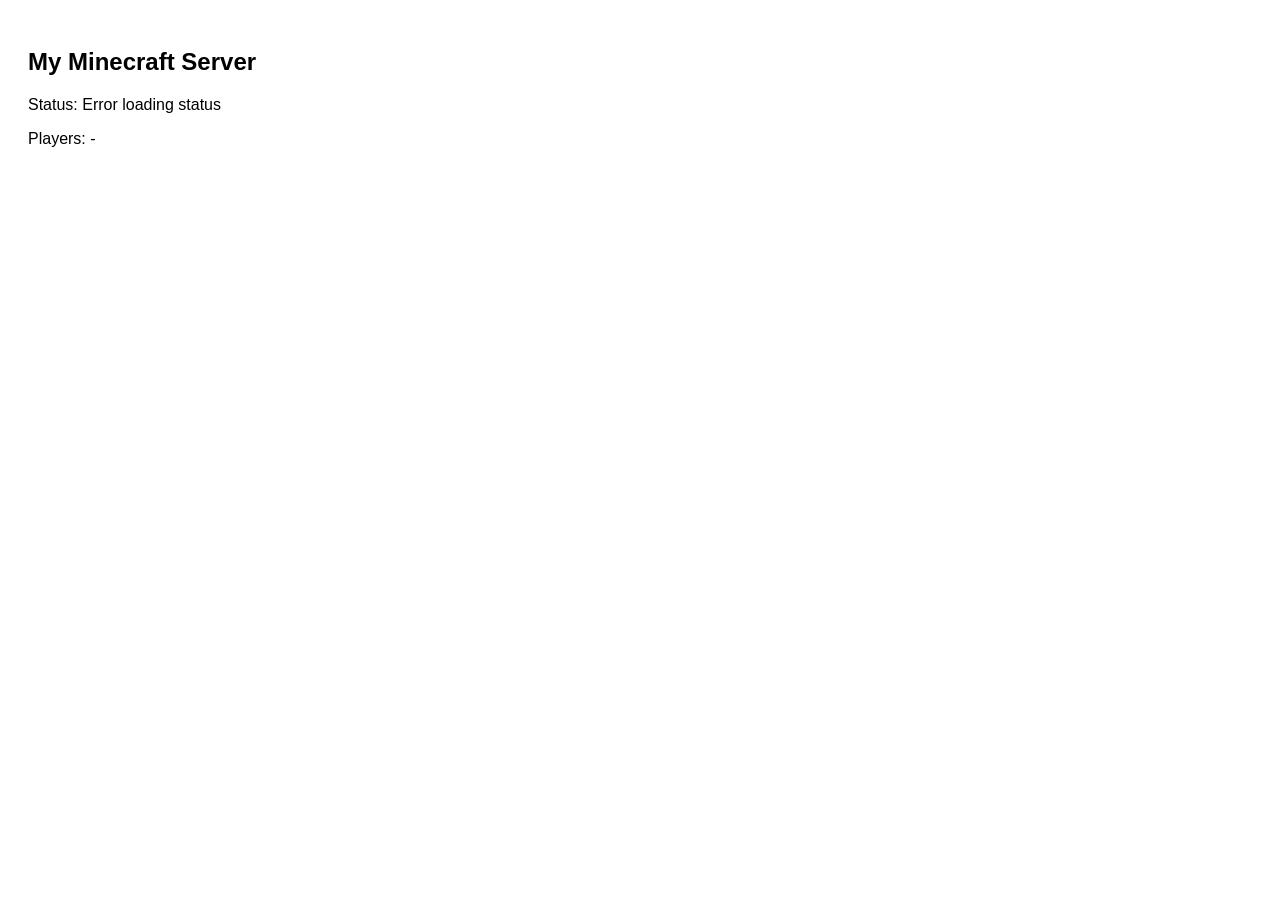
==== index.html @ cd1d84fa "Online Status Page Testing online status page" ====
<!DOCTYPE html>
<html lang="en">
<head>
    <meta charset="UTF-8">
    <meta name="viewport" content="width=device-width, initial-scale=1.0">
    <title>Server Status</title>
    <style>
        .status-container { font-family: sans-serif; padding: 20px; }
        .status { font-weight: bold; }
        .online { color: green; }
        .offline { color: red; }
    </style>
</head>
<body>

<div class="status-container">
    <h2>My Minecraft Server</h2>
    <p>Status: <span id="server-status">Loading...</span></p>
    <p>Players: <span id="player-count">-</span></p>
</div>

<script>
    const serverIP = '5.143.129.175'; 

    async function checkServerStatus() {
        try {
            const response = await fetch(`https://mcsrvstat.us{serverIP}`);
            const data = await response.json();

            const statusElement = document.getElementById('server-status');
            const playersElement = document.getElementById('player-count');

            if (data.online) {
                statusElement.textContent = "Online";
                statusElement.className = "status online";
                playersElement.textContent = `${data.players.online} / ${data.players.max}`;
            } else {
                statusElement.textContent = "Offline";
                statusElement.className = "status offline";
                playersElement.textContent = "0 / 0";
            }
        } catch (error) {
            document.getElementById('server-status').textContent = "Error loading status";
            console.error("API Error:", error);
        }
    }

    checkServerStatus();
</script>

</body>
</html>
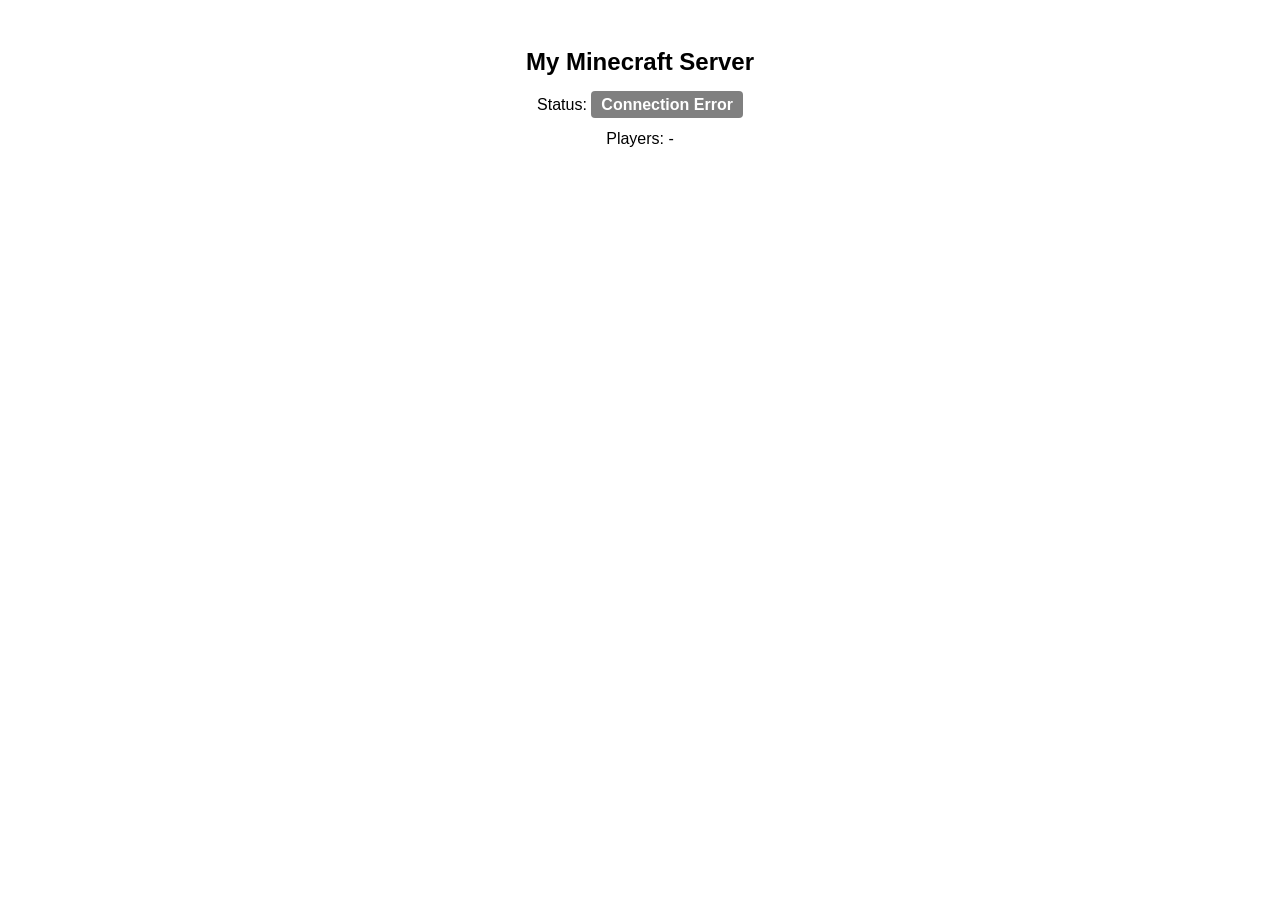
==== commit c75fd8ca: "Fix for the error status Fixing the status showing an error" ====
--- a/index.html
+++ b/index.html
@@ -5,17 +5,17 @@
     <meta name="viewport" content="width=device-width, initial-scale=1.0">
     <title>Server Status</title>
     <style>
-        .status-container { font-family: sans-serif; padding: 20px; }
-        .status { font-weight: bold; }
-        .online { color: green; }
-        .offline { color: red; }
+        .status-container { font-family: sans-serif; padding: 20px; text-align: center; }
+        .status { font-weight: bold; padding: 5px 10px; border-radius: 4px; }
+        .online { color: white; background-color: green; }
+        .offline { color: white; background-color: red; }
     </style>
 </head>
 <body>
 
 <div class="status-container">
     <h2>My Minecraft Server</h2>
-    <p>Status: <span id="server-status">Loading...</span></p>
+    <p>Status: <span id="server-status" class="status" style="background: gray; color: white;">Loading...</span></p>
     <p>Players: <span id="player-count">-</span></p>
 </div>
 
@@ -24,13 +24,19 @@
 
     async function checkServerStatus() {
         try {
-            const response = await fetch(`https://mcsrvstat.us{serverIP}`);
+            const response = await fetch(`https://mcsrvstat.us{serverIP}`, {
+                headers: {
+                    'User-Agent': 'GitHubPagesMinecraftStatusWidget/1.0'
+                }
+            });
+            
+            if (!response.ok) throw new Error('API Error');
             const data = await response.json();
 
             const statusElement = document.getElementById('server-status');
             const playersElement = document.getElementById('player-count');
 
-            if (data.online) {
+            if (data.online === true) {
                 statusElement.textContent = "Online";
                 statusElement.className = "status online";
                 playersElement.textContent = `${data.players.online} / ${data.players.max}`;
@@ -40,7 +46,8 @@
                 playersElement.textContent = "0 / 0";
             }
         } catch (error) {
-            document.getElementById('server-status').textContent = "Error loading status";
+            document.getElementById('server-status').textContent = "Connection Error";
+            document.getElementById('server-status').className = "status offline";
             console.error("API Error:", error);
         }
     }
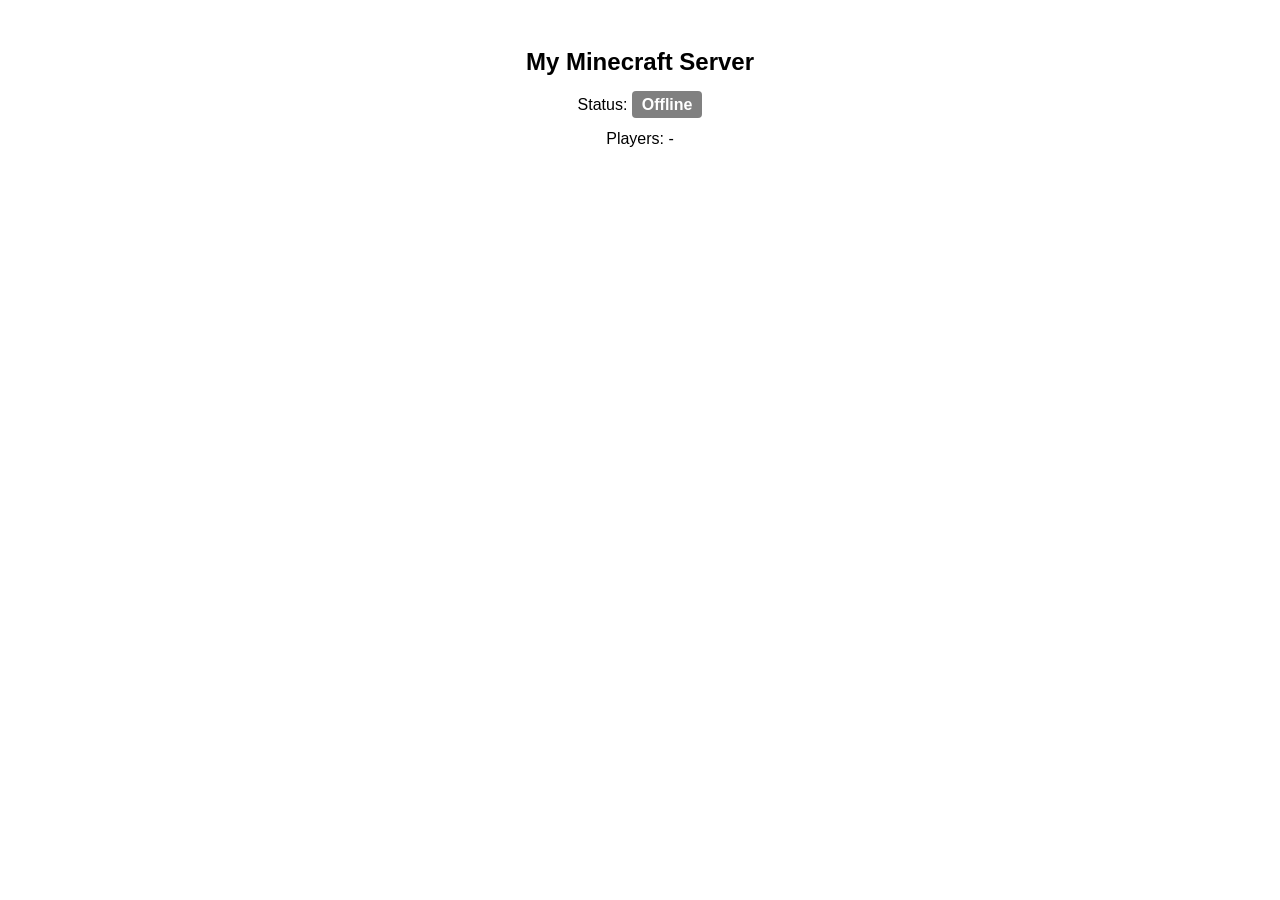
==== commit 5249ea05: "Fix for the error status 2" ====
--- a/index.html
+++ b/index.html
@@ -24,11 +24,7 @@
 
     async function checkServerStatus() {
         try {
-            const response = await fetch(`https://mcsrvstat.us{serverIP}`, {
-                headers: {
-                    'User-Agent': 'GitHubPagesMinecraftStatusWidget/1.0'
-                }
-            });
+            const response = await fetch(`https://mcsrvstat.us{serverIP}`);
             
             if (!response.ok) throw new Error('API Error');
             const data = await response.json();
@@ -46,8 +42,9 @@
                 playersElement.textContent = "0 / 0";
             }
         } catch (error) {
-            document.getElementById('server-status').textContent = "Connection Error";
-            document.getElementById('server-status').className = "status offline";
+            statusElement = document.getElementById('server-status');
+            statusElement.textContent = "Offline";
+            statusElement.className = "status offline";
             console.error("API Error:", error);
         }
     }
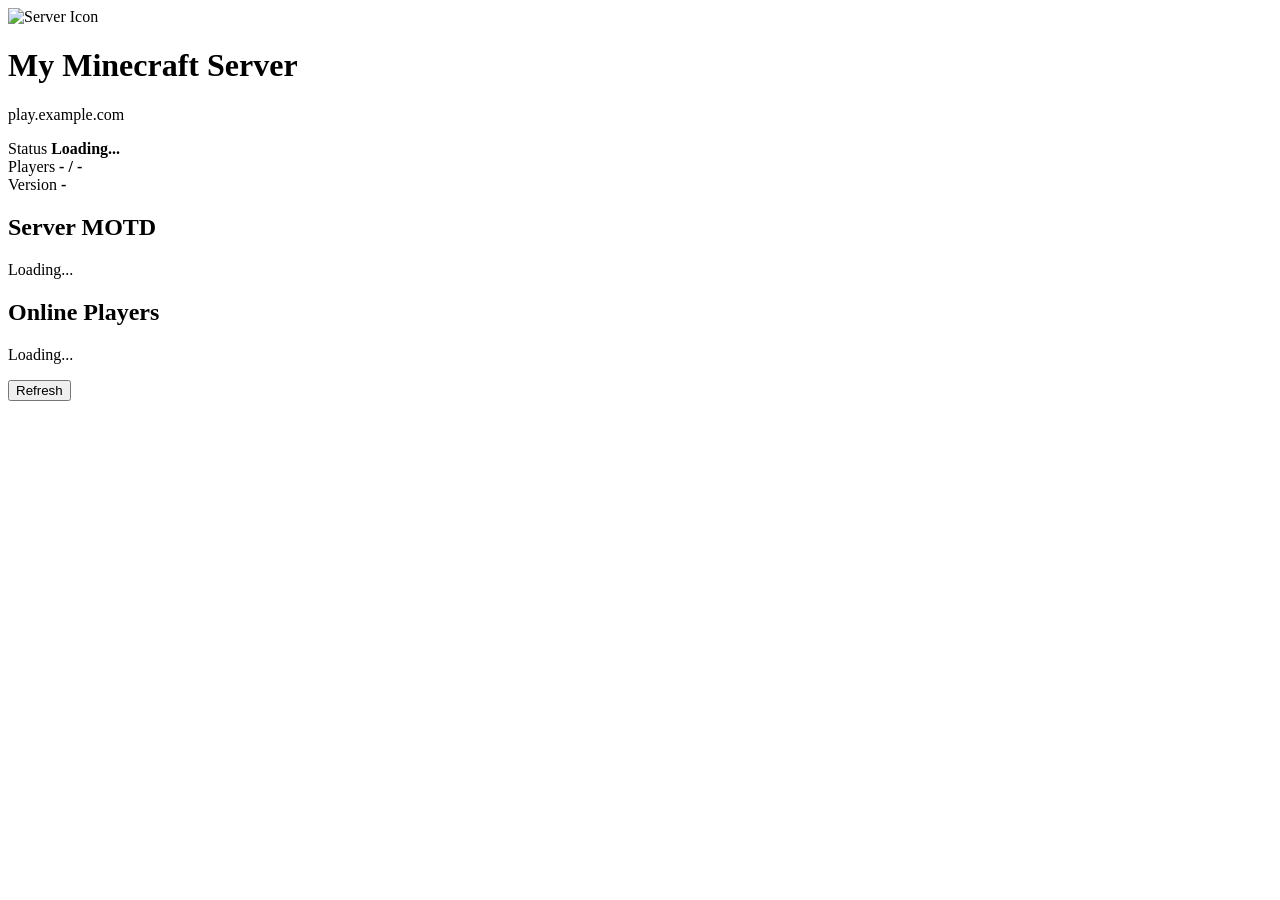
==== commit f630bb5c: "Moved to the root" ====
--- a/index.html
+++ b/index.html
@@ -3,54 +3,65 @@
 <head>
     <meta charset="UTF-8">
     <meta name="viewport" content="width=device-width, initial-scale=1.0">
-    <title>Server Status</title>
-    <style>
-        .status-container { font-family: sans-serif; padding: 20px; text-align: center; }
-        .status { font-weight: bold; padding: 5px 10px; border-radius: 4px; }
-        .online { color: white; background-color: green; }
-        .offline { color: white; background-color: red; }
-    </style>
+
+    <title>Minecraft Server Status</title>
+
+    <link rel="stylesheet" href="style.css">
 </head>
 <body>
 
-<div class="status-container">
-    <h2>My Minecraft Server</h2>
-    <p>Status: <span id="server-status" class="status" style="background: gray; color: white;">Loading...</span></p>
-    <p>Players: <span id="player-count">-</span></p>
-</div>
+    <main class="container">
 
-<script>
-    const serverIP = '5.143.129.175'; 
+        <header class="server-header">
+            <img id="server-icon" src="" alt="Server Icon">
 
-    async function checkServerStatus() {
-        try {
-            const response = await fetch(`https://mcsrvstat.us{serverIP}`);
-            
-            if (!response.ok) throw new Error('API Error');
-            const data = await response.json();
+            <div>
+                <h1>My Minecraft Server</h1>
+                <p id="server-address">play.example.com</p>
+            </div>
+        </header>
 
-            const statusElement = document.getElementById('server-status');
-            const playersElement = document.getElementById('player-count');
+        <section class="status-card">
 
-            if (data.online === true) {
-                statusElement.textContent = "Online";
-                statusElement.className = "status online";
-                playersElement.textContent = `${data.players.online} / ${data.players.max}`;
-            } else {
-                statusElement.textContent = "Offline";
-                statusElement.className = "status offline";
-                playersElement.textContent = "0 / 0";
-            }
-        } catch (error) {
-            statusElement = document.getElementById('server-status');
-            statusElement.textContent = "Offline";
-            statusElement.className = "status offline";
-            console.error("API Error:", error);
-        }
-    }
+            <div class="status-row">
+                <span>Status</span>
+                <strong id="server-status">Loading...</strong>
+            </div>
 
-    checkServerStatus();
-</script>
+            <div class="status-row">
+                <span>Players</span>
+                <strong id="player-count">- / -</strong>
+            </div>
+
+            <div class="status-row">
+                <span>Version</span>
+                <strong id="server-version">-</strong>
+            </div>
+
+        </section>
+
+        <section class="motd-card">
+            <h2>Server MOTD</h2>
+            <p id="server-motd">Loading...</p>
+        </section>
+
+        <section class="players-card">
+            <h2>Online Players</h2>
+
+            <div id="players-list">
+                Loading...
+            </div>
+        </section>
+
+        <p id="last-updated"></p>
+
+        <button id="refresh-button">
+            Refresh
+        </button>
+
+    </main>
+
+    <script src="script.js"></script>
 
 </body>
 </html>
